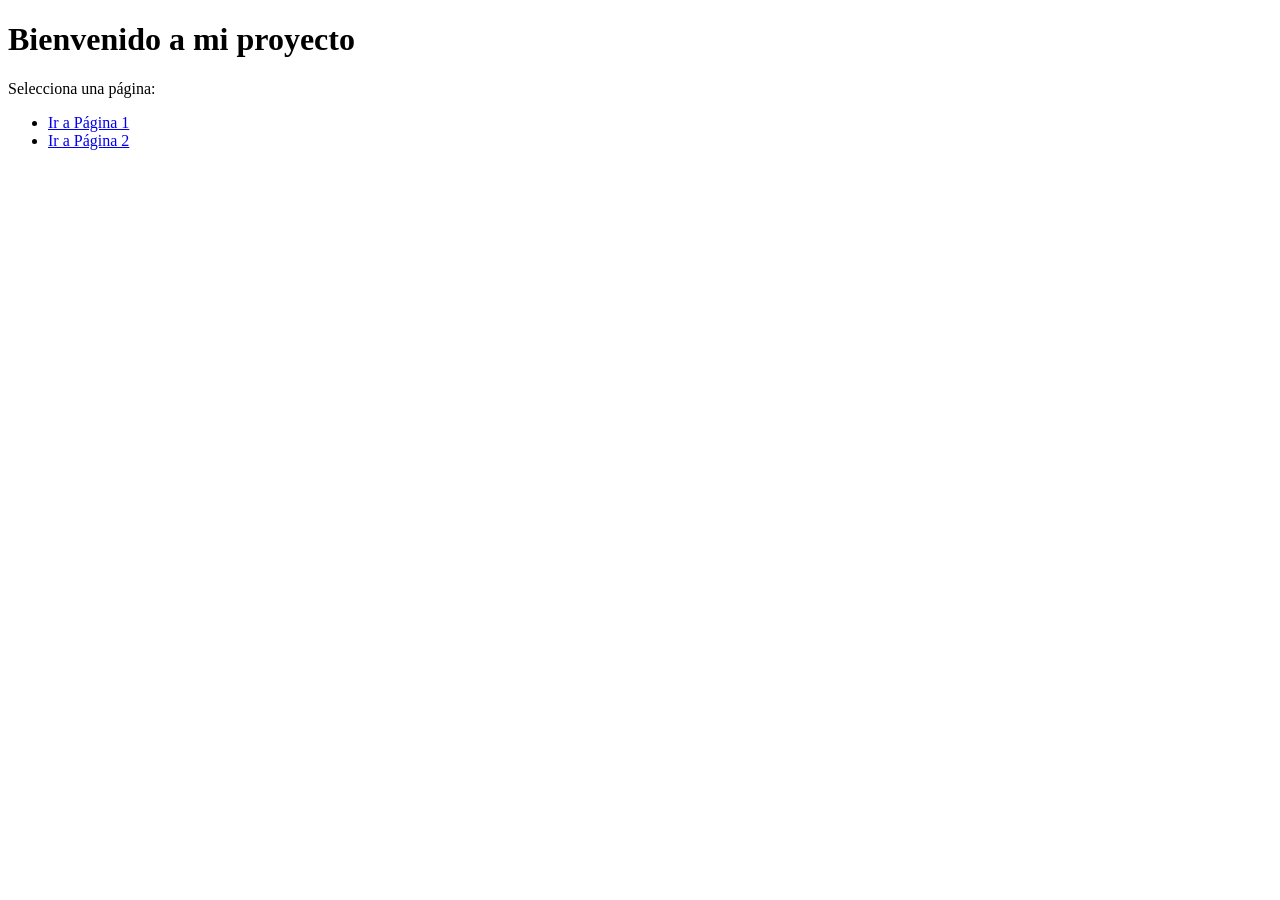
==== index.html @ 369108ed "Add files via upload" ====
<!DOCTYPE html>
<html lang="es">
<head>
    <meta charset="UTF-8">
    <title>Mi Página Principal</title>
</head>
<body>

    <h1>Bienvenido a mi proyecto</h1>

    <p>Selecciona una página:</p>

    <ul>
        <li><a href="Formulario.html">Ir a Página 1</a></li>
        <li><a href="Hoja de vida.html">Ir a Página 2</a></li>
    </ul>

</body>
</html>
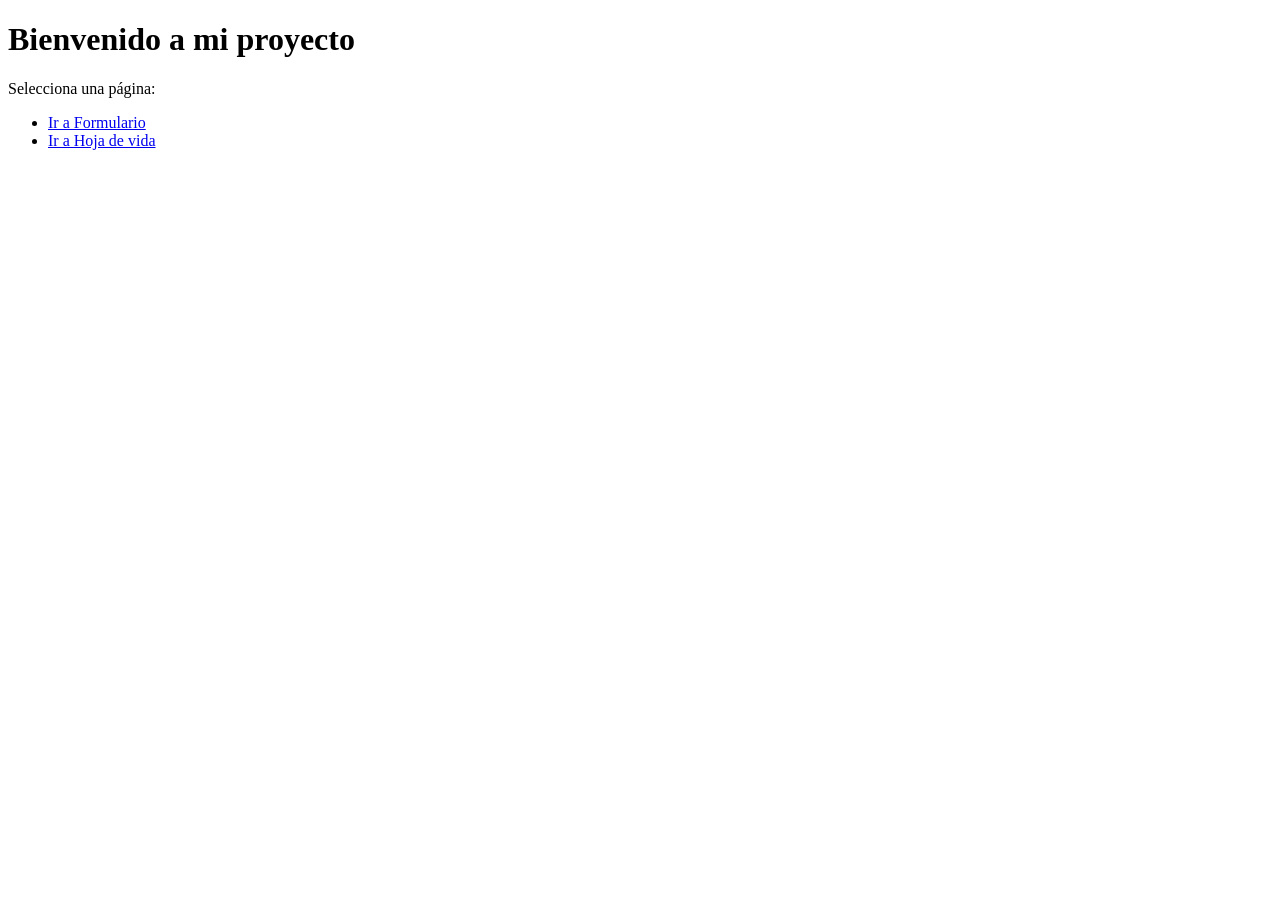
==== commit 541d4959: "Add files via upload" ====
--- a/index.html
+++ b/index.html
@@ -11,8 +11,8 @@
     <p>Selecciona una página:</p>
 
     <ul>
-        <li><a href="Formulario.html">Ir a Página 1</a></li>
-        <li><a href="Hoja de vida.html">Ir a Página 2</a></li>
+        <li><a href="Formulario.html">Ir a Formulario</a></li>
+        <li><a href="Hoja de vida.html">Ir a Hoja de vida</a></li>
     </ul>
 
 </body>
